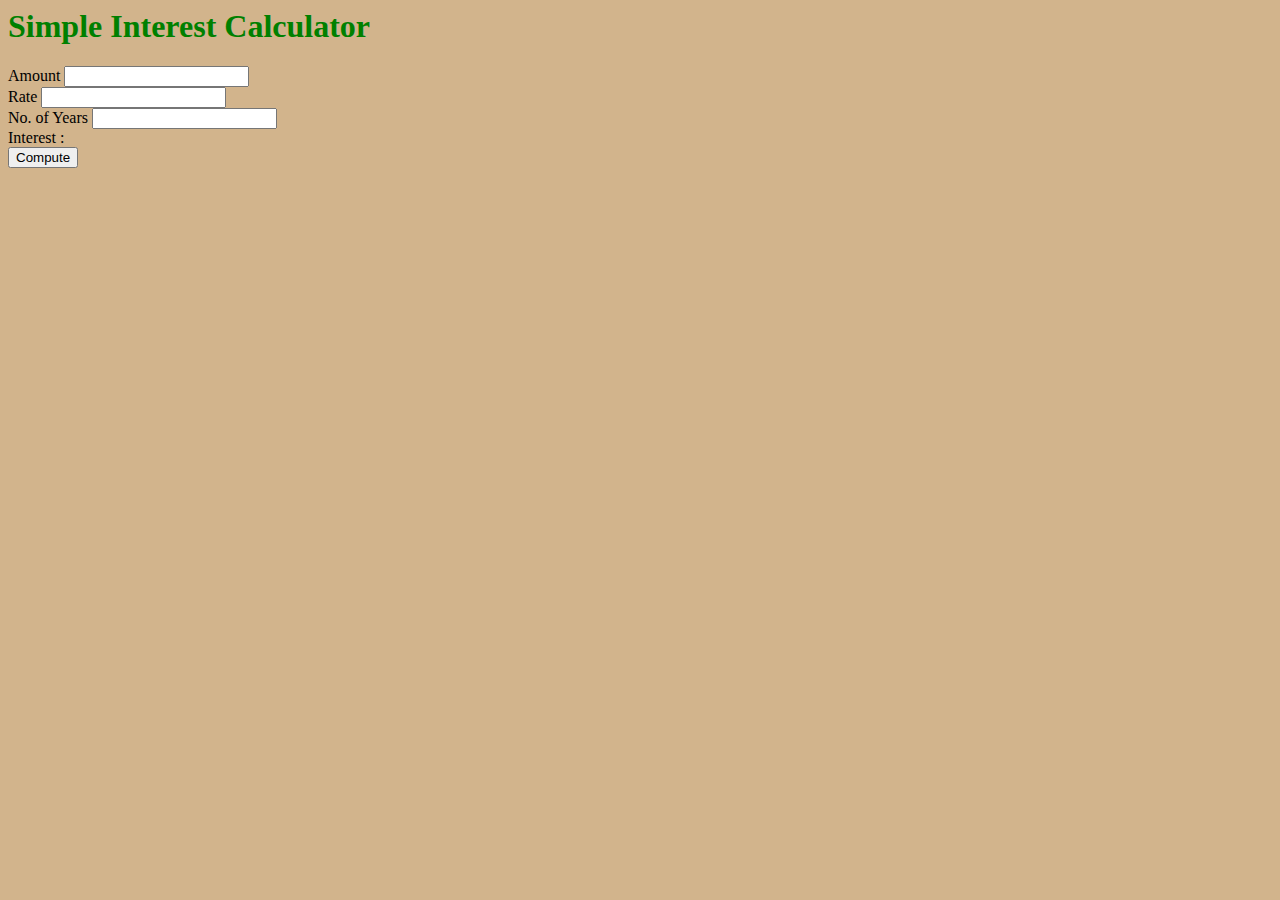
==== Simple-Interest-Calculator-master/index.html @ 8dcc2244 "Rename" ====
<html>
    
    <head>
    <script src="script.js"></script>
    <link rel="stylesheet" href="style.css">
    </head>
    <body>
        <h1>Simple Interest Calculator</h1>

        Amount <input type="number"  id="principal">  <br/>
        Rate <input type="number"  id="rate">  <br/>
        No. of Years <input type="number"  id="years">  <br/>
        Interest : <span id="result"></span><br>

        <button onclick="compute()">Compute</button>
    </body>
</html>
---- Simple-Interest-Calculator-master/style.css ----
body {background-color:tan;}
h1{color:green;}
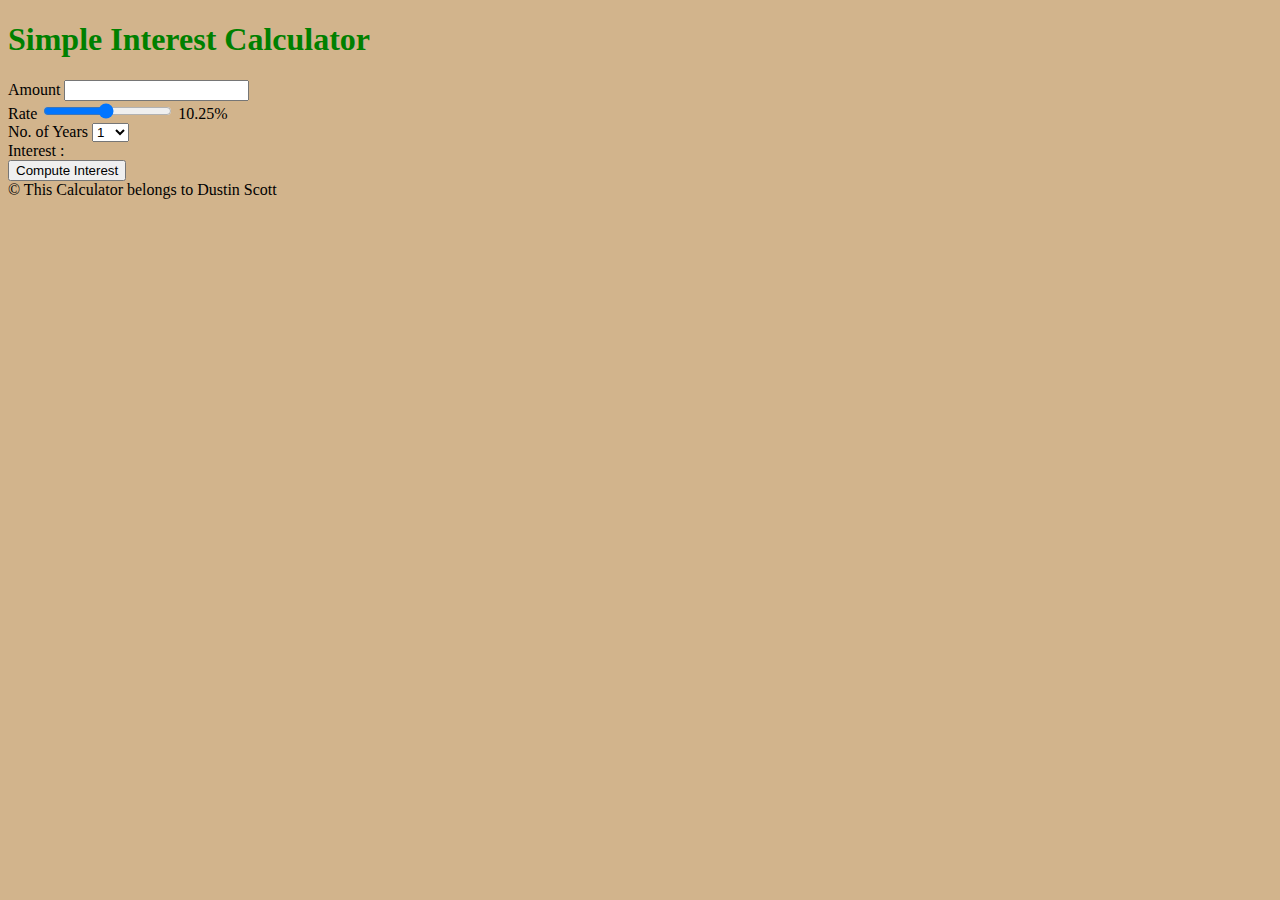
==== commit c3cd473a: "Changed inputs" ====
--- a/Simple-Interest-Calculator-master/index.html
+++ b/Simple-Interest-Calculator-master/index.html
@@ -1,17 +1,46 @@
+<!DOCTYPE html>
 <html>
     
     <head>
     <script src="script.js"></script>
     <link rel="stylesheet" href="style.css">
+    <title>Simple Interest Calculator</title>
     </head>
     <body>
+        <div class="maindiv">
         <h1>Simple Interest Calculator</h1>
 
-        Amount <input type="number"  id="principal">  <br/>
-        Rate <input type="number"  id="rate">  <br/>
-        No. of Years <input type="number"  id="years">  <br/>
+        Amount 
+        <input type="number"  id="principal">  <br/>
+        Rate
+        <input type="range" id="rate" min="1" max="20" step=".25" value="10.25"> 
+        <span id="rate_val">10.25%</span><br/>
+        No. of Years 
+        <select id="years"> 
+            <option value="1">1</option>
+            <option value="2">2</option>
+            <option value="3">3</option>
+            <option value="4">4</option>
+            <option value="5">5</option>
+            <option value="6">6</option>
+            <option value="7">7</option>
+            <option value="8">8</option>
+            <option value="9">9</option>
+            <option value="10">10</option>
+        </select>
+
+              <br/>
         Interest : <span id="result"></span><br>
 
-        <button onclick="compute()">Compute</button>
+        <button onclick="compute()">Compute Interest</button>
+        <span id="result"> </span>
+        </div>
+        <footer>
+
+            &#169; This Calculator belongs to Dustin Scott
+    
+    
+    </footer>
+
     </body>
 </html>
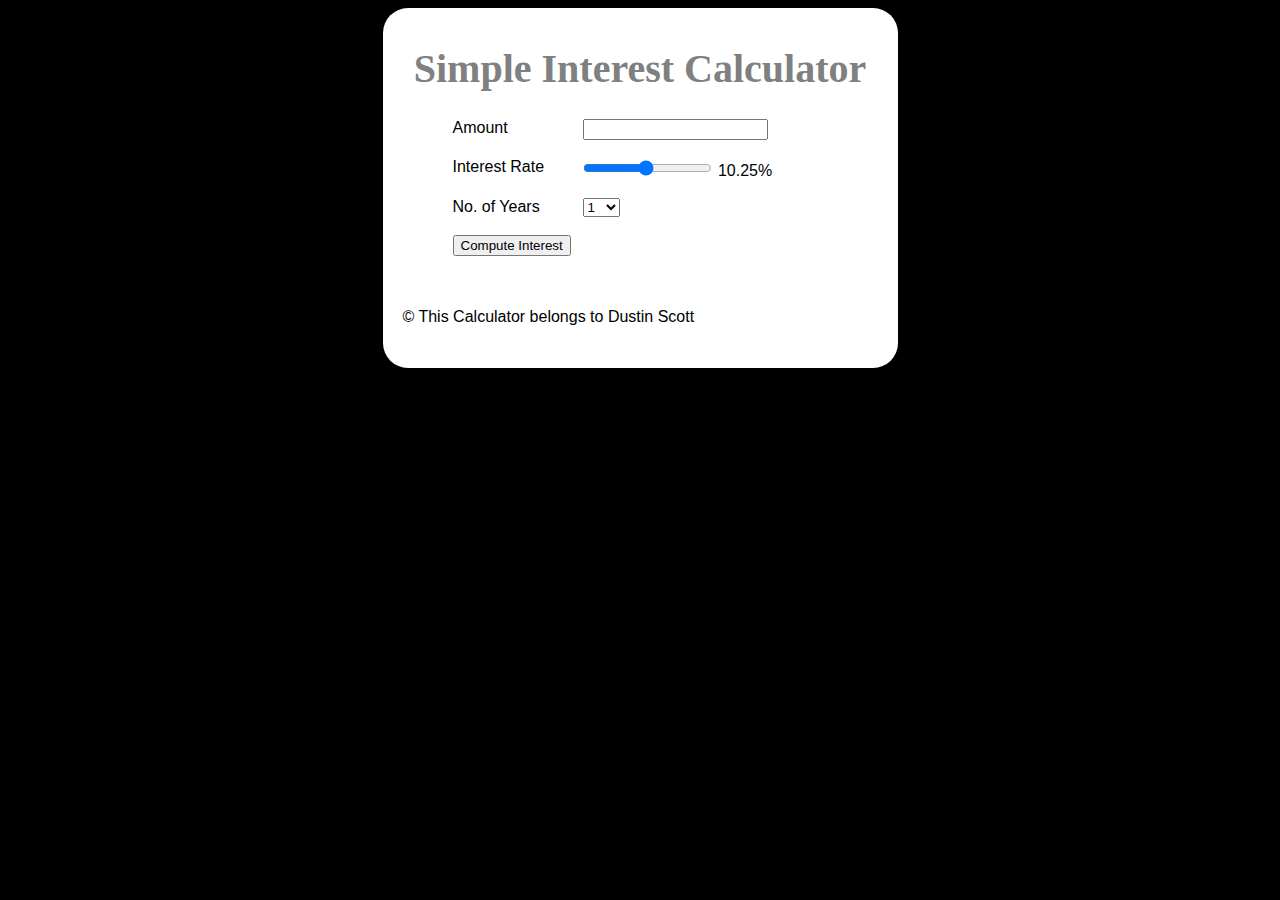
==== commit 022fcb28: "UI v1.0.0 Complete" ====
--- a/Simple-Interest-Calculator-master/index.html
+++ b/Simple-Interest-Calculator-master/index.html
@@ -8,39 +8,45 @@
     </head>
     <body>
         <div class="maindiv">
+
         <h1>Simple Interest Calculator</h1>
 
-        Amount 
-        <input type="number"  id="principal">  <br/>
-        Rate
-        <input type="range" id="rate" min="1" max="20" step=".25" value="10.25"> 
-        <span id="rate_val">10.25%</span><br/>
-        No. of Years 
-        <select id="years"> 
-            <option value="1">1</option>
-            <option value="2">2</option>
-            <option value="3">3</option>
-            <option value="4">4</option>
-            <option value="5">5</option>
-            <option value="6">6</option>
-            <option value="7">7</option>
-            <option value="8">8</option>
-            <option value="9">9</option>
-            <option value="10">10</option>
-        </select>
+            <div class="inputsdiv">
 
-              <br/>
-        Interest : <span id="result"></span><br>
+            <label>Amount</label>
+            <input type="number"  id="principal">  
+            <br><br>
 
-        <button onclick="compute()">Compute Interest</button>
-        <span id="result"> </span>
+            <label>Interest Rate</label> 
+            <input type="range" id="rate" min="1" max="20" step=".25" value="10.25">
+            <span id="rate_val">10.25%</span>
+            <br><br>
+
+            <label>No. of Years</label>
+            <select id="years"> 
+                <option value="1">1</option>
+                <option value="2">2</option>
+                <option value="3">3</option>
+                <option value="4">4</option>
+                <option value="5">5</option>
+                <option value="6">6</option>
+                <option value="7">7</option>
+                <option value="8">8</option>
+                <option value="9">9</option>
+                <option value="10">10</option>
+            </select>
+            <br><br>
+        
+            <button onclick="compute()">Compute Interest</button>
+            <span id="result"> </span>
+            <br><br>
+            </div>
+
+        <footer>
+            &#169; This Calculator belongs to Dustin Scott
+        </footer>
+        
         </div>
-        <footer>
-
-            &#169; This Calculator belongs to Dustin Scott
-    
-    
-    </footer>
-
+       
     </body>
 </html>
--- a/Simple-Interest-Calculator-master/style.css
+++ b/Simple-Interest-Calculator-master/style.css
@@ -1,4 +1,57 @@
-body {background-color:tan;}
-h1{color:green;}
+body {
+    background-color:black;
+    font-family:arial;
+    color:white
+}
 
+h1 {
+   
+    color:grey;
+    font-family: Verdana;
+    font-weight: bolder;
+    text-align: center;
+    font-size: 40px;
+}
 
+footer {
+    position:absolute;
+    bottom: 0;
+    width: 100%;
+    height: 60px;
+   
+}
+    
+
+.maindiv {
+    position: relative;
+    background-color: white;
+    color: black;
+    width: 475px;
+    height: 350px;
+    padding-left: 20px;
+    padding-right: 20px;
+    padding-top: 10px;
+    margin: auto;
+    border-radius: 25px;
+    
+}
+
+.inputsdiv input {
+    margin-left: 130px;
+
+}
+
+.inputsdiv select {
+    margin-left: 130px;
+
+}
+
+.inputsdiv label {
+    position: absolute;
+}
+
+.inputsdiv {
+    margin-left: 50px;
+    margin-right: auto;
+    width: fit-content;   
+}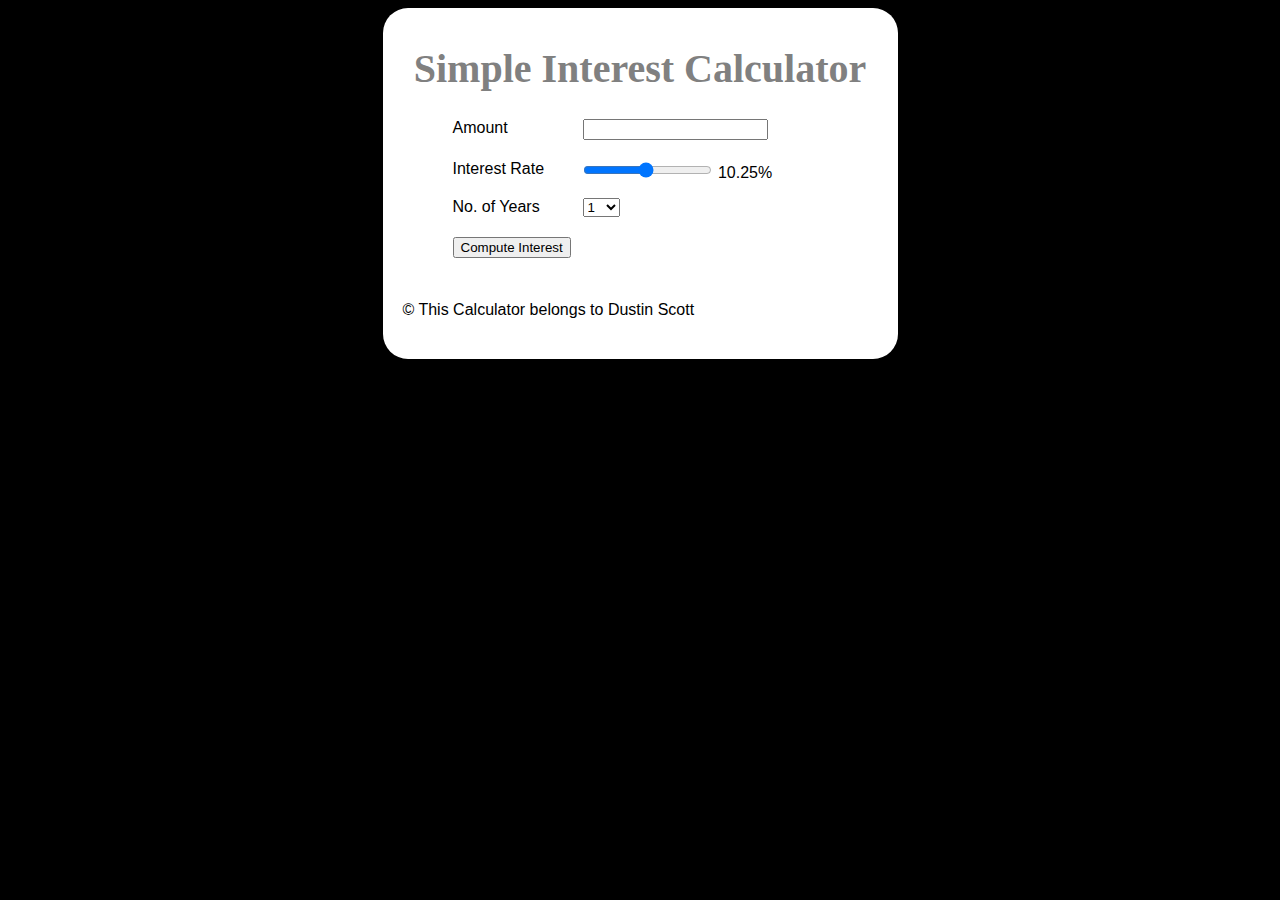
==== commit c9cef655: "v1.0.0 Complete" ====
--- a/Simple-Interest-Calculator-master/index.html
+++ b/Simple-Interest-Calculator-master/index.html
@@ -15,12 +15,12 @@
 
             <label>Amount</label>
             <input type="number"  id="principal">  
-            <br><br>
+            <br>
 
             <label>Interest Rate</label> 
-            <input type="range" id="rate" min="1" max="20" step=".25" value="10.25">
+            <input oninput="updateRate()" type="range" id="rate" min="1" max="20" step=".25" value="10.25">
             <span id="rate_val">10.25%</span>
-            <br><br>
+            <br>
 
             <label>No. of Years</label>
             <select id="years"> 
@@ -35,11 +35,14 @@
                 <option value="9">9</option>
                 <option value="10">10</option>
             </select>
-            <br><br>
+            <br>
         
             <button onclick="compute()">Compute Interest</button>
-            <span id="result"> </span>
-            <br><br>
+            <br>
+            <div class="resultdiv">
+            <span class="result" id="result"></span>
+            </div>
+            <br>
             </div>
 
         <footer>
--- a/Simple-Interest-Calculator-master/style.css
+++ b/Simple-Interest-Calculator-master/style.css
@@ -14,10 +14,9 @@
 }
 
 footer {
-    position:absolute;
-    bottom: 0;
-    width: 100%;
-    height: 60px;
+    padding-top: 10px;
+    padding-bottom: 40px;
+   
    
 }
     
@@ -27,7 +26,7 @@
     background-color: white;
     color: black;
     width: 475px;
-    height: 350px;
+    height:fit-content;
     padding-left: 20px;
     padding-right: 20px;
     padding-top: 10px;
@@ -36,12 +35,25 @@
     
 }
 
+.inputsdiv {
+    margin-left: 50px;
+    margin-right: auto;
+    width: fit-content;   
+}
+
+.inputsdiv label{
+    margin-bottom: 10px;
+
+}
+
 .inputsdiv input {
+    margin-bottom: 20px;
     margin-left: 130px;
 
 }
 
 .inputsdiv select {
+    margin-bottom: 20px;
     margin-left: 130px;
 
 }
@@ -50,8 +62,13 @@
     position: absolute;
 }
 
+
 .inputsdiv {
     margin-left: 50px;
     margin-right: auto;
     width: fit-content;   
+}
+
+.resultdiv {
+    margin-top: 15px;
 }